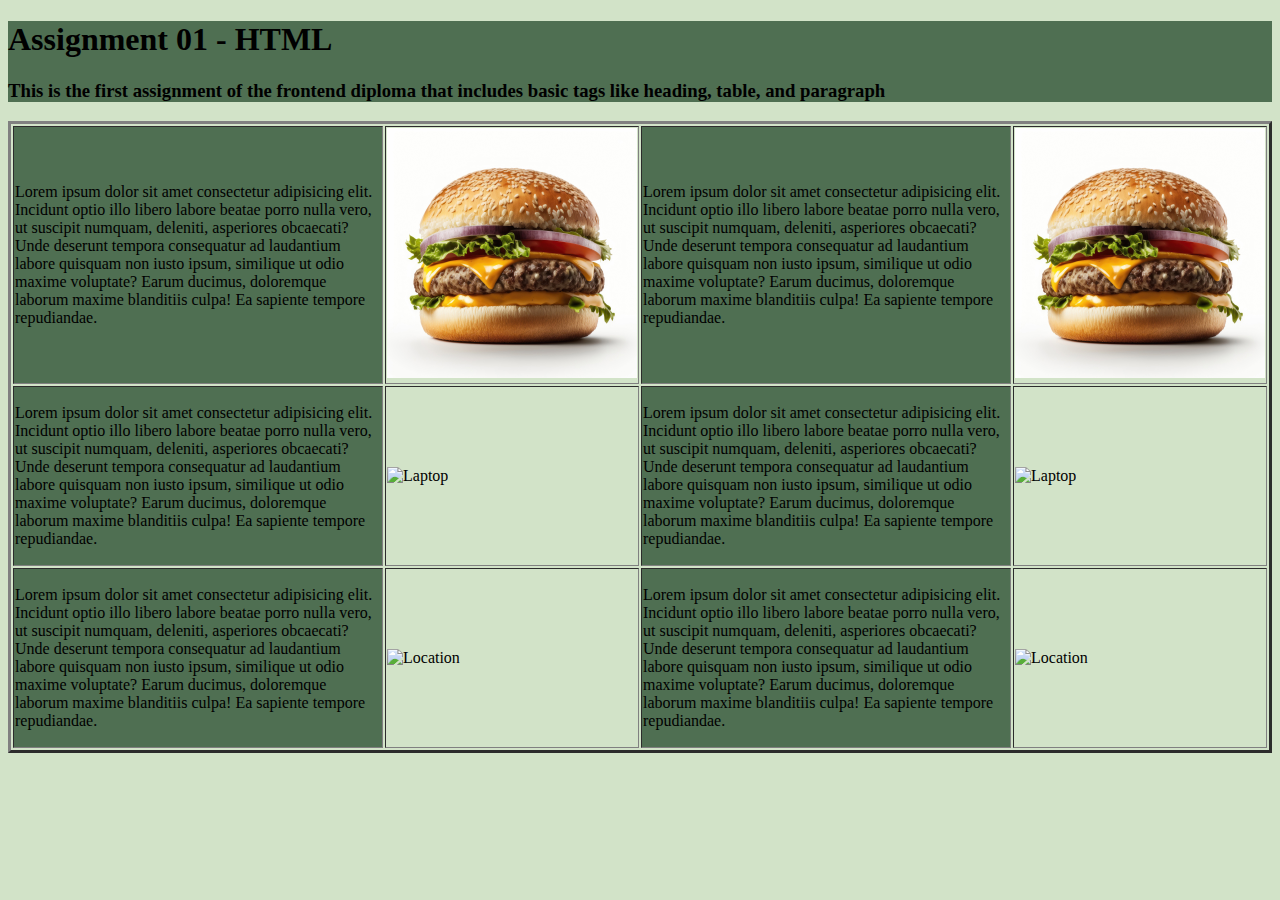
==== assignment-01-HTML/index.html @ 555065ac "Finish assignment 01 - HTML" ====
<!DOCTYPE html>
<html>

<head>
    <meta charset='utf-8'>
    <title>Assignment 01 - HTML</title>
</head>

<body bgcolor="#D2E3C8">
    <header style="background-color:#4F6F52;">
        <h1>Assignment 01 - HTML</h1>
        <h3>This is the first assignment of the frontend diploma that includes basic tags like heading, table, and
            paragraph</h3>
    </header>
    <table border="3">
        <tbody>
            <tr>
                <td style="background-color:#4F6F52">
                    <p>Lorem ipsum dolor sit amet consectetur adipisicing elit. Incidunt optio illo libero labore beatae
                        porro nulla vero, ut suscipit numquam, deleniti, asperiores obcaecati? Unde deserunt tempora
                        consequatur ad laudantium labore quisquam non iusto ipsum, similique ut odio maxime voluptate?
                        Earum ducimus, doloremque laborum maxime blanditiis culpa! Ea sapiente tempore repudiandae.</p>
                </td>
                <td><img src="imgs/tasty-burger-isolated-white-background.jpg" alt="Burger" width="250"></td>
                <td style="background-color:#4F6F52">
                    <p>Lorem ipsum dolor sit amet consectetur adipisicing elit. Incidunt optio illo libero labore beatae
                        porro nulla vero, ut suscipit numquam, deleniti, asperiores obcaecati? Unde deserunt tempora
                        consequatur ad laudantium labore quisquam non iusto ipsum, similique ut odio maxime voluptate?
                        Earum ducimus, doloremque laborum maxime blanditiis culpa! Ea sapiente tempore repudiandae.</p>
                </td>
                <td><img src="imgs/tasty-burger-isolated-white-background.jpg" alt="Burger" width="250"></td>
            </tr>
            <tr>
                <td style="background-color:#4F6F52">
                    <p>Lorem ipsum dolor sit amet consectetur adipisicing elit. Incidunt optio illo libero labore beatae
                        porro nulla vero, ut suscipit numquam, deleniti, asperiores obcaecati? Unde deserunt tempora
                        consequatur ad laudantium labore quisquam non iusto ipsum, similique ut odio maxime voluptate?
                        Earum ducimus, doloremque laborum maxime blanditiis culpa! Ea sapiente tempore repudiandae.</p>
                </td>
                <td><img src="imgs/laptop-balancing-with-purple-background.jpg" alt="Laptop" width="250"></td>
                <td style="background-color:#4F6F52">
                    <p>Lorem ipsum dolor sit amet consectetur adipisicing elit. Incidunt optio illo libero labore beatae
                        porro nulla vero, ut suscipit numquam, deleniti, asperiores obcaecati? Unde deserunt tempora
                        consequatur ad laudantium labore quisquam non iusto ipsum, similique ut odio maxime voluptate?
                        Earum ducimus, doloremque laborum maxime blanditiis culpa! Ea sapiente tempore repudiandae.</p>
                </td>
                <td><img src="imgs/laptop-balancing-with-purple-background.jpg" alt="Laptop" width="250"></td>
            </tr>
            <tr>
                <td style="background-color:#4F6F52">
                    <p>Lorem ipsum dolor sit amet consectetur adipisicing elit. Incidunt optio illo libero labore beatae
                        porro nulla vero, ut suscipit numquam, deleniti, asperiores obcaecati? Unde deserunt tempora
                        consequatur ad laudantium labore quisquam non iusto ipsum, similique ut odio maxime voluptate?
                        Earum ducimus, doloremque laborum maxime blanditiis culpa! Ea sapiente tempore repudiandae.</p>
                </td>
                <td><img src="imgs/location-symbol-with-building.jpg" alt="Location" width="250"></td>
                <td style="background-color:#4F6F52">
                    <p>Lorem ipsum dolor sit amet consectetur adipisicing elit. Incidunt optio illo libero labore beatae
                        porro nulla vero, ut suscipit numquam, deleniti, asperiores obcaecati? Unde deserunt tempora
                        consequatur ad laudantium labore quisquam non iusto ipsum, similique ut odio maxime voluptate?
                        Earum ducimus, doloremque laborum maxime blanditiis culpa! Ea sapiente tempore repudiandae.</p>
                </td>
                <td><img src="imgs/location-symbol-with-building.jpg" alt="Location" width="250"></td>
            </tr>
        </tbody>
    </table>
</body>

</html>
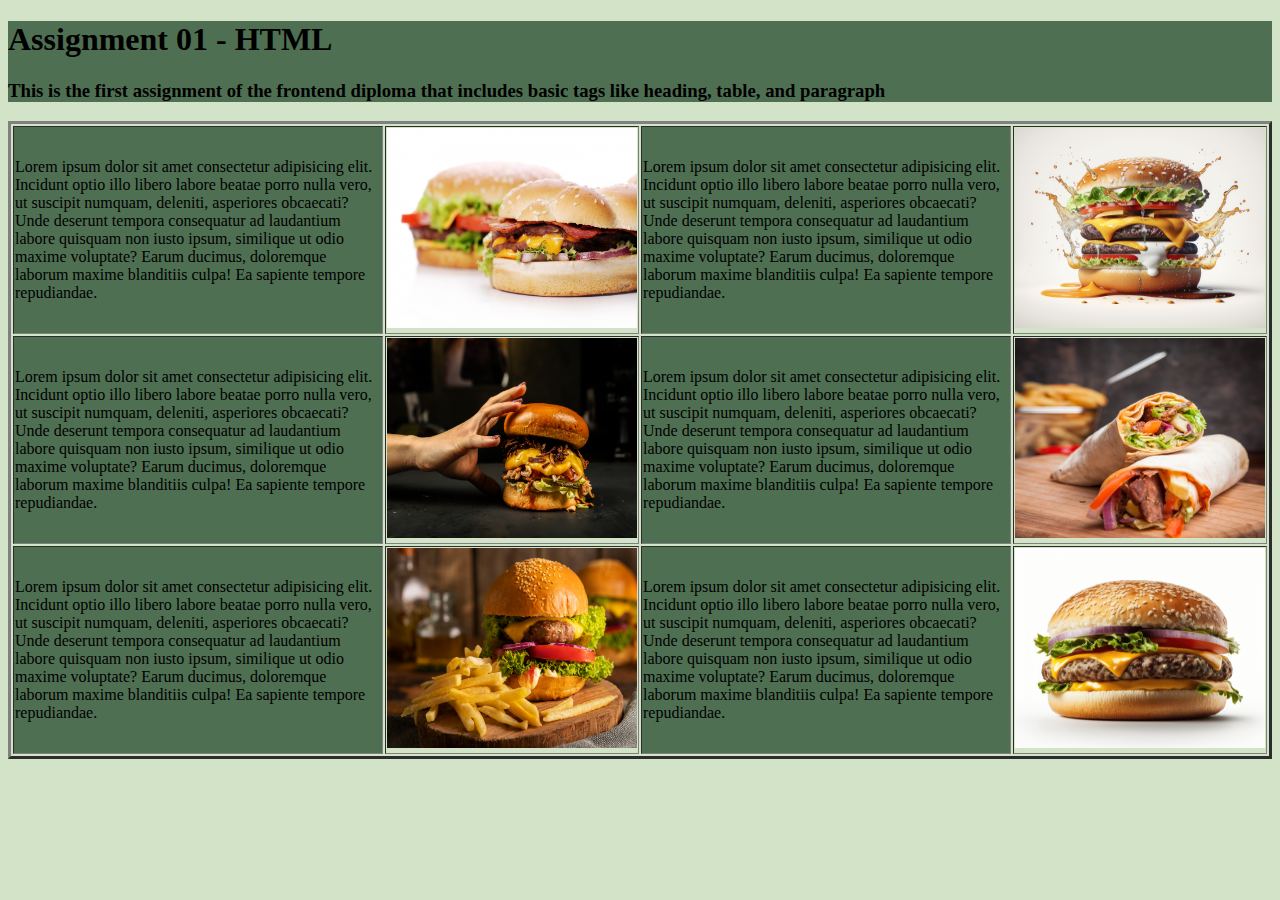
==== commit 0a930c62: "Finish assignment 02 - HTML" ====
--- a/assignment-01-HTML/index.html
+++ b/assignment-01-HTML/index.html
@@ -21,14 +21,19 @@
                         consequatur ad laudantium labore quisquam non iusto ipsum, similique ut odio maxime voluptate?
                         Earum ducimus, doloremque laborum maxime blanditiis culpa! Ea sapiente tempore repudiandae.</p>
                 </td>
-                <td><img src="imgs/tasty-burger-isolated-white-background.jpg" alt="Burger" width="250"></td>
+                <td>
+                    <img src="imgs/big-tasty-burgers.jpg" alt="Big Tasty Burger" width="250" height="200">
+                </td>
                 <td style="background-color:#4F6F52">
                     <p>Lorem ipsum dolor sit amet consectetur adipisicing elit. Incidunt optio illo libero labore beatae
                         porro nulla vero, ut suscipit numquam, deleniti, asperiores obcaecati? Unde deserunt tempora
                         consequatur ad laudantium labore quisquam non iusto ipsum, similique ut odio maxime voluptate?
                         Earum ducimus, doloremque laborum maxime blanditiis culpa! Ea sapiente tempore repudiandae.</p>
                 </td>
-                <td><img src="imgs/tasty-burger-isolated-white-background.jpg" alt="Burger" width="250"></td>
+                <td>
+                    <img src="imgs/tasty-cheeseburger-splash-sauce.jpg" alt="Tasty Cheese Burger Splash Sauce"
+                        width="250" height="200">
+                </td>
             </tr>
             <tr>
                 <td style="background-color:#4F6F52">
@@ -37,14 +42,20 @@
                         consequatur ad laudantium labore quisquam non iusto ipsum, similique ut odio maxime voluptate?
                         Earum ducimus, doloremque laborum maxime blanditiis culpa! Ea sapiente tempore repudiandae.</p>
                 </td>
-                <td><img src="imgs/laptop-balancing-with-purple-background.jpg" alt="Laptop" width="250"></td>
+                <td>
+                    <img src="imgs/woman-eating-meat-burger.jpg" alt="Woman Eating Meat Burger" width="250"
+                        height="200">
+                </td>
                 <td style="background-color:#4F6F52">
                     <p>Lorem ipsum dolor sit amet consectetur adipisicing elit. Incidunt optio illo libero labore beatae
                         porro nulla vero, ut suscipit numquam, deleniti, asperiores obcaecati? Unde deserunt tempora
                         consequatur ad laudantium labore quisquam non iusto ipsum, similique ut odio maxime voluptate?
                         Earum ducimus, doloremque laborum maxime blanditiis culpa! Ea sapiente tempore repudiandae.</p>
                 </td>
-                <td><img src="imgs/laptop-balancing-with-purple-background.jpg" alt="Laptop" width="250"></td>
+                <td>
+                    <img src="imgs/shawarma-with-fried-potatoes-board-cookware.jpg"
+                        alt="Shawarma with Fried Potatoes Board Cookware" width="250" height="200">
+                </td>
             </tr>
             <tr>
                 <td style="background-color:#4F6F52">
@@ -53,14 +64,20 @@
                         consequatur ad laudantium labore quisquam non iusto ipsum, similique ut odio maxime voluptate?
                         Earum ducimus, doloremque laborum maxime blanditiis culpa! Ea sapiente tempore repudiandae.</p>
                 </td>
-                <td><img src="imgs/location-symbol-with-building.jpg" alt="Location" width="250"></td>
+                <td>
+                    <img src="imgs/delicious-american-hamburger.jpg" alt="Declicious American Hamburger" width="250"
+                        height="200">
+                </td>
                 <td style="background-color:#4F6F52">
                     <p>Lorem ipsum dolor sit amet consectetur adipisicing elit. Incidunt optio illo libero labore beatae
                         porro nulla vero, ut suscipit numquam, deleniti, asperiores obcaecati? Unde deserunt tempora
                         consequatur ad laudantium labore quisquam non iusto ipsum, similique ut odio maxime voluptate?
                         Earum ducimus, doloremque laborum maxime blanditiis culpa! Ea sapiente tempore repudiandae.</p>
                 </td>
-                <td><img src="imgs/location-symbol-with-building.jpg" alt="Location" width="250"></td>
+                <td>
+                    <img src="imgs/fresh-hamburger-fastfood-with-beef-cheese.jpg" alt="Fresh Hamburger with Beef Cheese"
+                        width="250" height="200">
+                </td>
             </tr>
         </tbody>
     </table>
